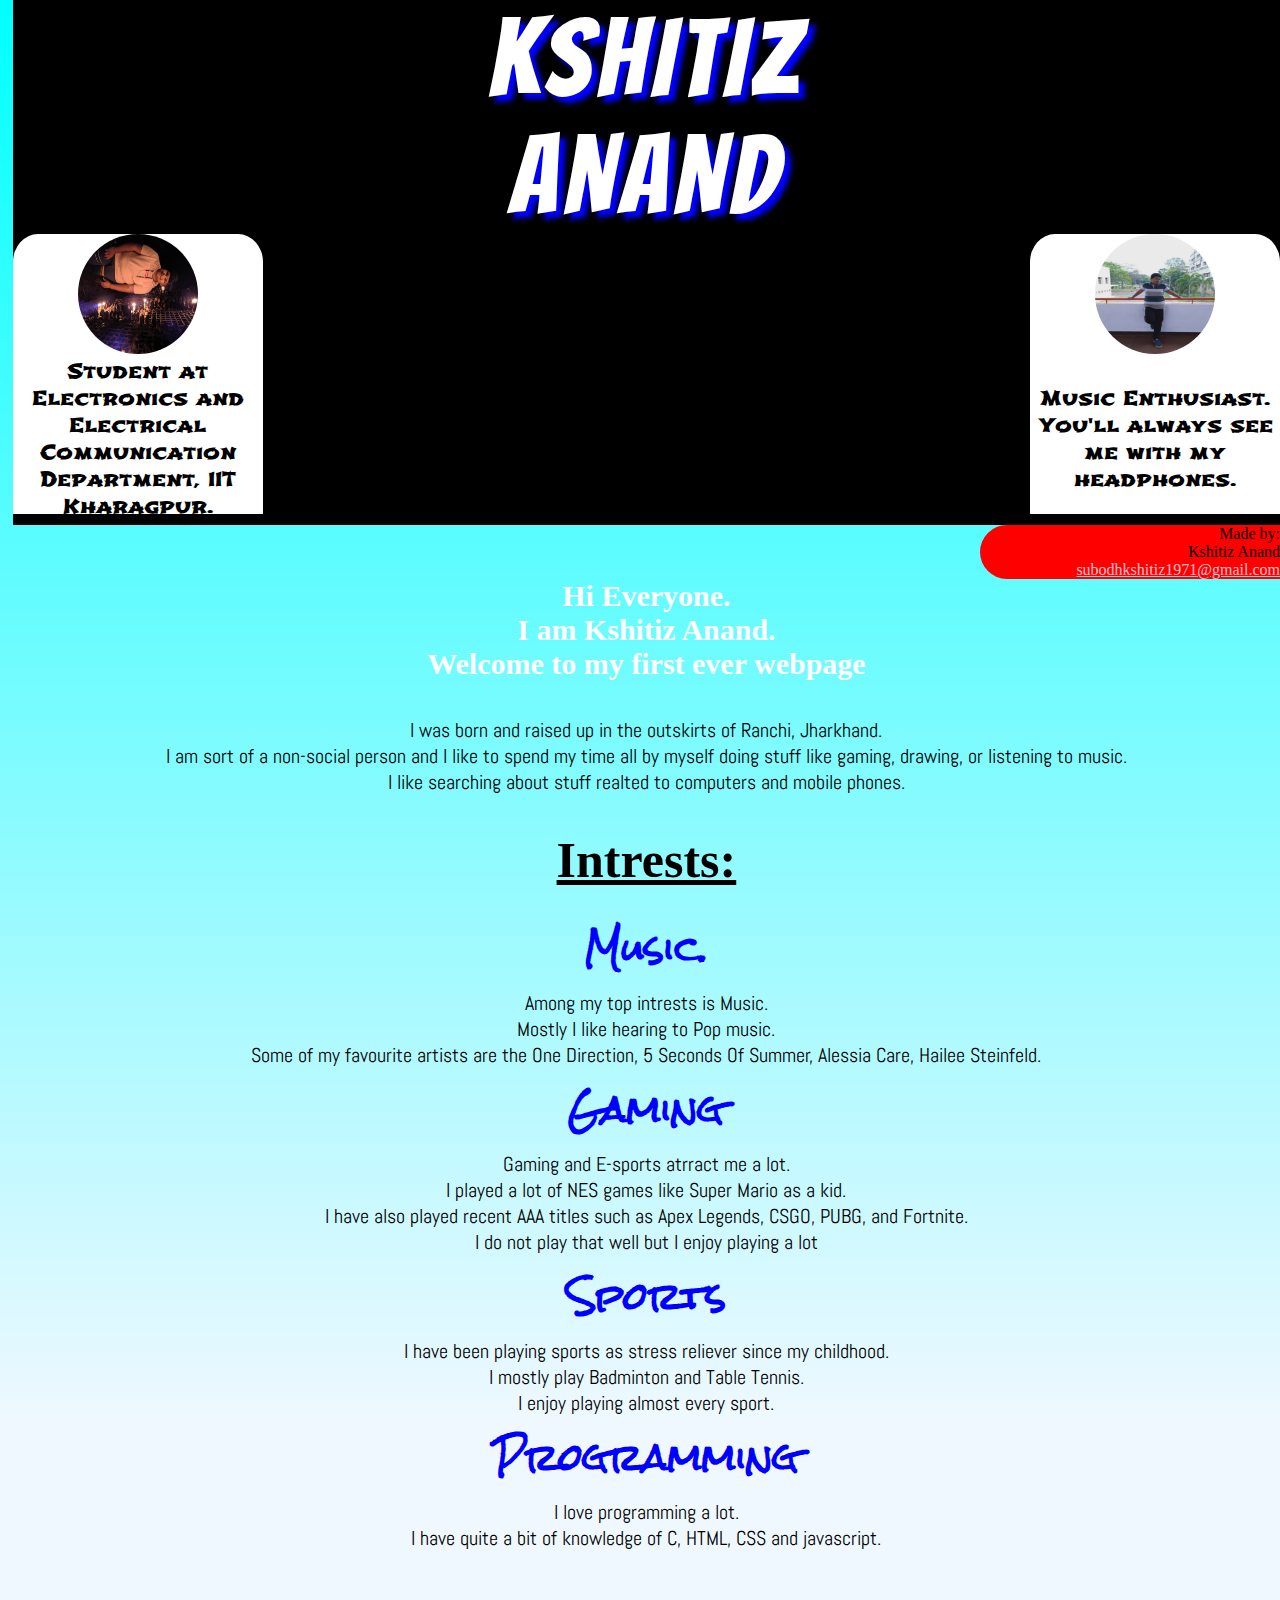
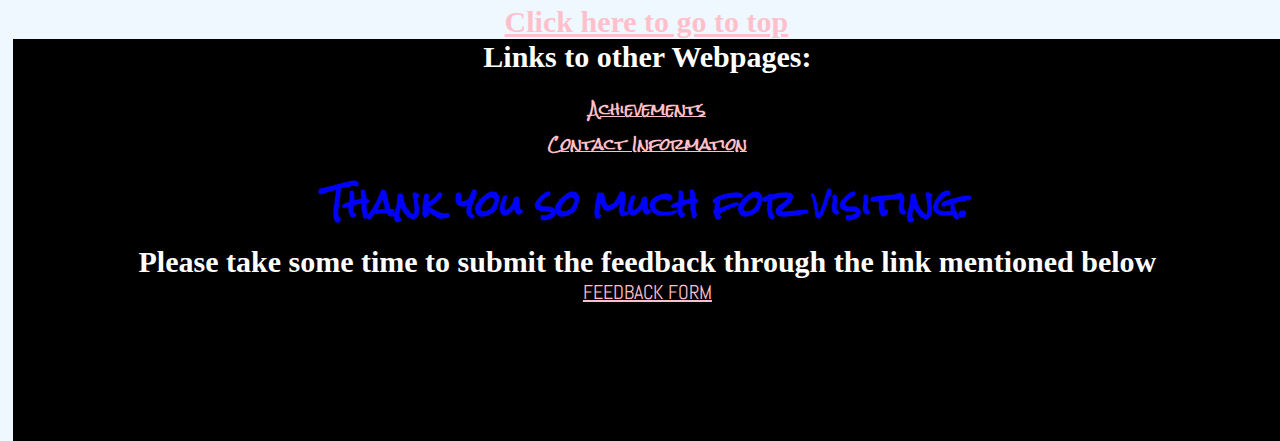
==== index.html @ 631674f0 "Add files via upload" ====
<!doctype html>

<html>

<head>
<title>Kshitiz Anand</title>
<link rel="stylesheet" type="text/css" href="home.css">
<link href="https://fonts.googleapis.com/css2?family=Bangers&family=Homemade+Apple&family=Rock+Salt&family=Shojumaru&display=swap" rel="stylesheet"> 
<link href="https://fonts.googleapis.com/css2?family=Abel&display=swap" rel="stylesheet"> 

</head>

<body>

<header>	<!---Header starts Here-->						   

<p id="name">	<!---P.name-->
KSHITIZ<br />    ANAND
</p>

<div id="header1">
<img src="IMG20200306101857.jpg" alt="Image"><br />
<p id="a"><br />Music Enthusiast.<br />You'll always see me with my headphones.</p>	<!--P#a-->
</div>

<div id="header2">
<img src="IMG_20191027_221540.jpg" alt="Image"><br />
<p id="a">Student at Electronics and Electrical Communication Department, IIT Kharagpur.<p>	<!--P#a-->
</div>

</header>	<!---Header ends here-->

<p id="b">				<!--P#b-->
Made by:<br />
Kshitiz Anand<br />
<a href="mailto:subodhkshitiz1971@gmail.com">subodhkshitiz1971@gmail.com</a>
</p>



<br />
<br />
<br />

<p id="c">Hi Everyone.<br />
I am Kshitiz Anand.<br />
Welcome to my first ever webpage</p>	



<br/>
<br/>

<p id="content">
I was born and raised up in the outskirts of Ranchi, Jharkhand.<br />
I am sort of a non-social person and I like to spend my time all by myself doing stuff like gaming, drawing, or listening to music.<br />
I like searching about stuff realted to computers and mobile phones.<br />

</p>

<br />
<br />

<p id="headings"><u>Intrests:</u></p><br />

<p id="headings2">Music.</p>
<p id="content">
Among my top intrests is Music.<br />
Mostly I like hearing to Pop music.<br />
Some of my favourite artists are the One Direction, 5 Seconds Of Summer, Alessia Care, Hailee Steinfeld.
</p>

<p id="headings2">Gaming</p>
<p id="content">
Gaming and E-sports atrract me a lot.<br />
I played a lot of NES games like Super Mario as a kid.
<br />I have also played recent AAA titles such as Apex Legends, CSGO, PUBG, and Fortnite.<br />
I do not play that well but I enjoy playing a lot
</p>

<p id="headings2">Sports</p>
<p id="content">
I have been playing sports as stress reliever since my childhood.<br />
I mostly play Badminton and Table Tennis.<br />
I enjoy playing almost every sport.
</p>

<p id="headings2">Programming</p>
<p id="content">
I love programming a lot.<br />
I have quite a bit of knowledge of C, HTML, CSS and javascript.
</p>

<br />
<br />
<br />

<p id="linking">
<a href="#name">
Click here to go to top
</a></p>

<footer>

<p id="headings3">Links to other Webpages:</p><br />

<p id="headings4">
<a href="achievement.html">Achievements</a><br />
<a href="contacts.html">Contact Information</a><br />
</p>

<p id="headings2">
Thank you so much for visiting.<br />
</p>
<p id="headings3">
Please take some time to submit the feedback through the link mentioned below<br />
</p>
<p id="content">
<a href="feedback.html">FEEDBACK FORM</a>
</p>

</footer>

</body>

</html>
---- home.css ----
header
{
	width:100%;
	height:525px;
	animation-name:anim2;
	animation-duration:1s;
	animation-timing-function:linear;
	animation-iteration-count:1;
	background-color:black;
	
}
img
{
	width:120px;
	height:120px;
	border-radius:50%;
}
p#name
{
	font-size:110px;
	color:white;
	letter-spacing:6px;
	text-shadow:6px 6px 5px blue;
	font-family: 'Bangers';
	text-align:center;
}
p#a
{
	width:250px;
	height:130px;
	text-align:center;
	color:black;
	font-size:20px;
	font-family:'Shojumaru';
}
body
{
	background-image:linear-gradient( aqua 0%,AliceBlue 70%);
	width:99%;
	float:right;
	
}
div#header2 img
{
	transform:rotate(90deg);
}
div
{
	display:block;
	width:250px;
	height:280px;
	animation-name:anim1;
	animation-duration:1s;
	animation-timing-function:linear;
	animation-iteration-count:1;
	background-color:white;
	border-radius:10% 10% 0 0;
}
@keyframes anim1
{
	0%   {background-color:black;}
	100% {background-color:white;}
}
@keyframes anim2
{
	0%   {background-color:white;}
	100% {background-color:black;}
}
div#header1
{
	float:right;
}
footer
{
	width:100%;
	height:400px;
	background-color:black;
	color:white;
	padding:1px;
}
p#b
{
	background-color:red;
	float:right;
	width:300px;
	text-align:right;
	border-radius:50px 0px 0px 50px;
}
*, html
{
	margin:0;
	padding:0;
}
p#c
{
	font-size:30px;
	color:white;
	font-weight:700;
}
a
{
	color:pink;
}
p#headings
{
	font-family:'Homemade Apple';
	font-size:50px;
	font-weight:900;
}
p#headings2
{
	font-family:'Rock Salt';
	font-size:35px;
	color:blue;
	font-weight:700;
}
p#content
{
	font-family:'Abel';
	font-size:20px;
	font-weight:500;

}
p#headings3
{
	font-family:'Homemade Apple';
	font-size:30px;
	font-weight:900;
}
p#headings4
{
	font-family:'Rock Salt';
	font-size:15px;
	color:blue;
	font-weight:700;
}
body *
{
	text-align:center;
}
p#linking
{
	font-family:'Homemade Apple';
	font-size:30px;
	font-weight:900;
	
}
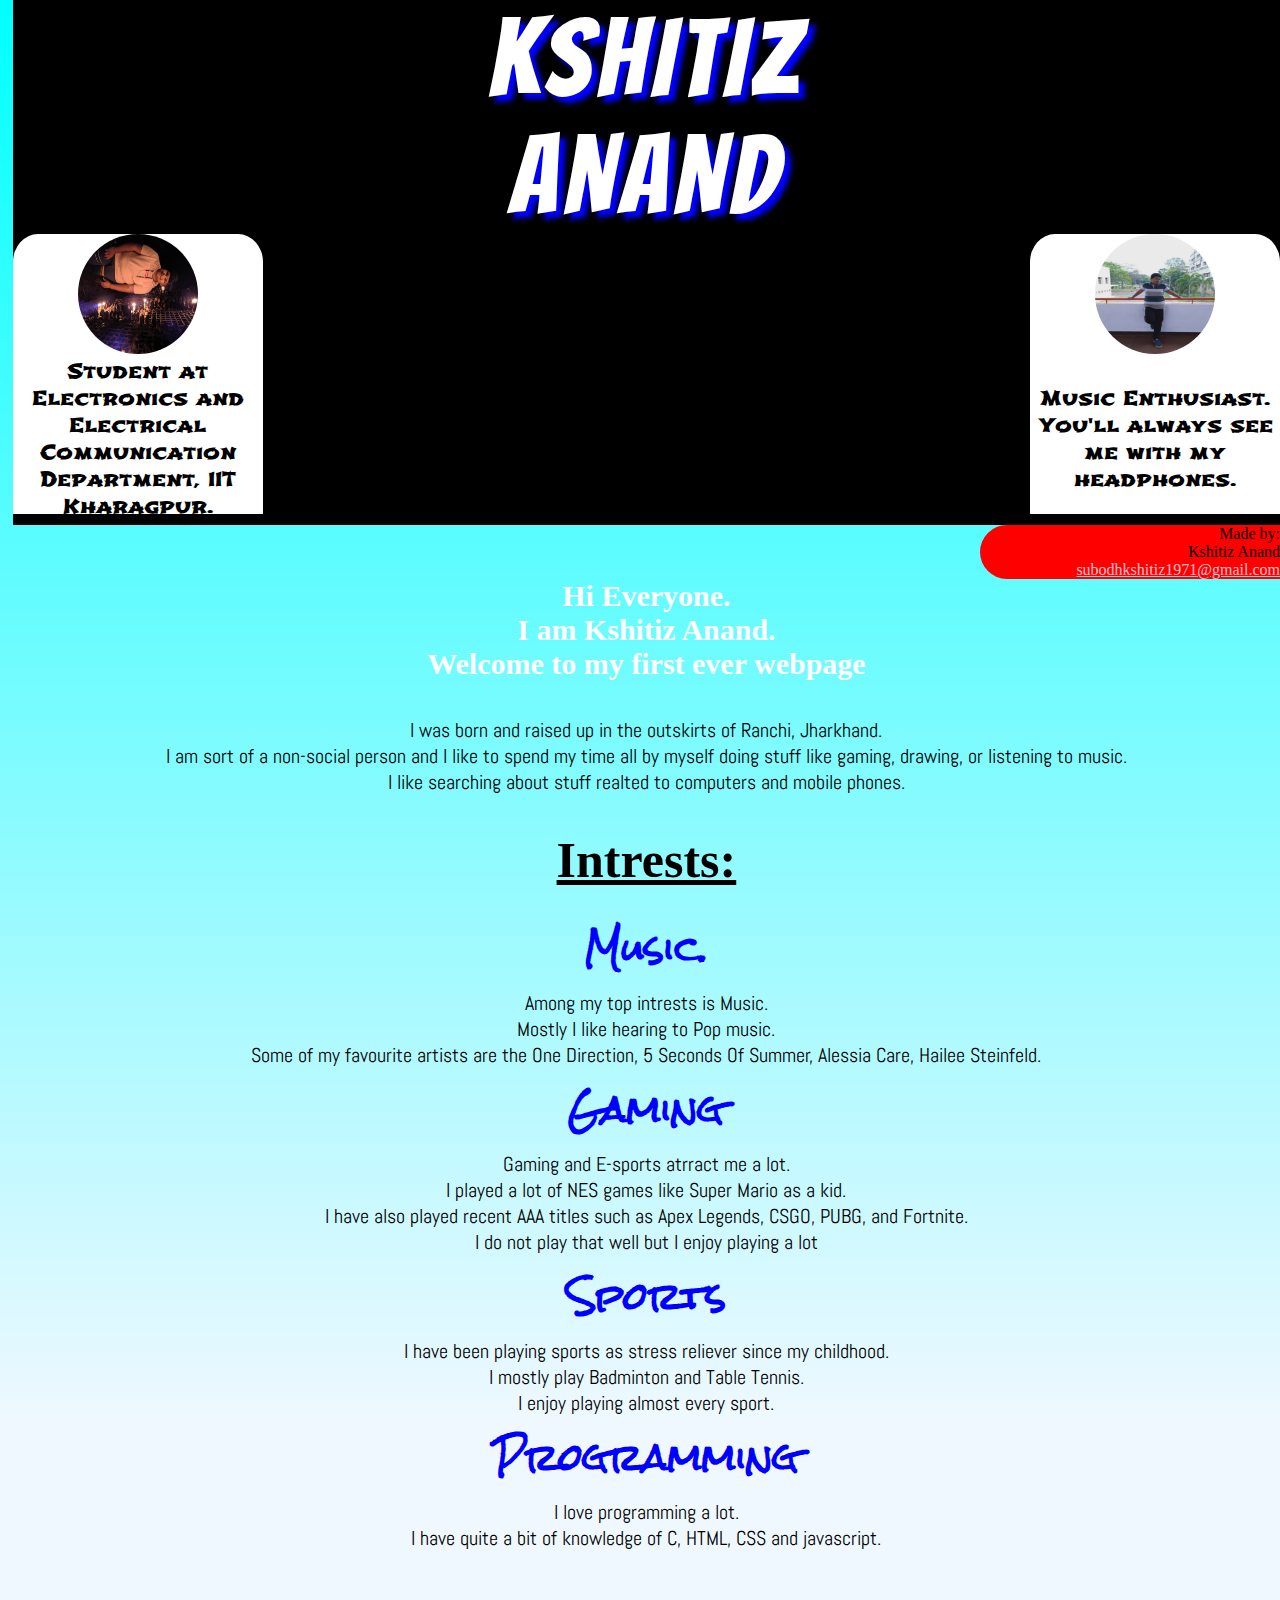
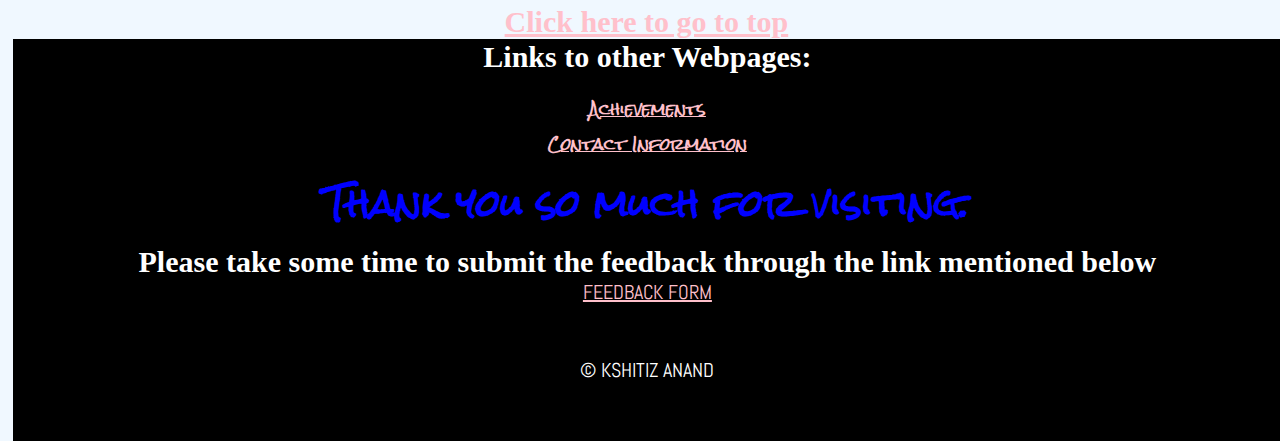
==== commit db8e85b9: "Add files via upload" ====
--- a/index.html
+++ b/index.html
@@ -117,6 +117,10 @@
 </p>
 <p id="content">
 <a href="feedback.html">FEEDBACK FORM</a>
+<br />
+<br />
+<br />
+&copy KSHITIZ ANAND
 </p>
 
 </footer>
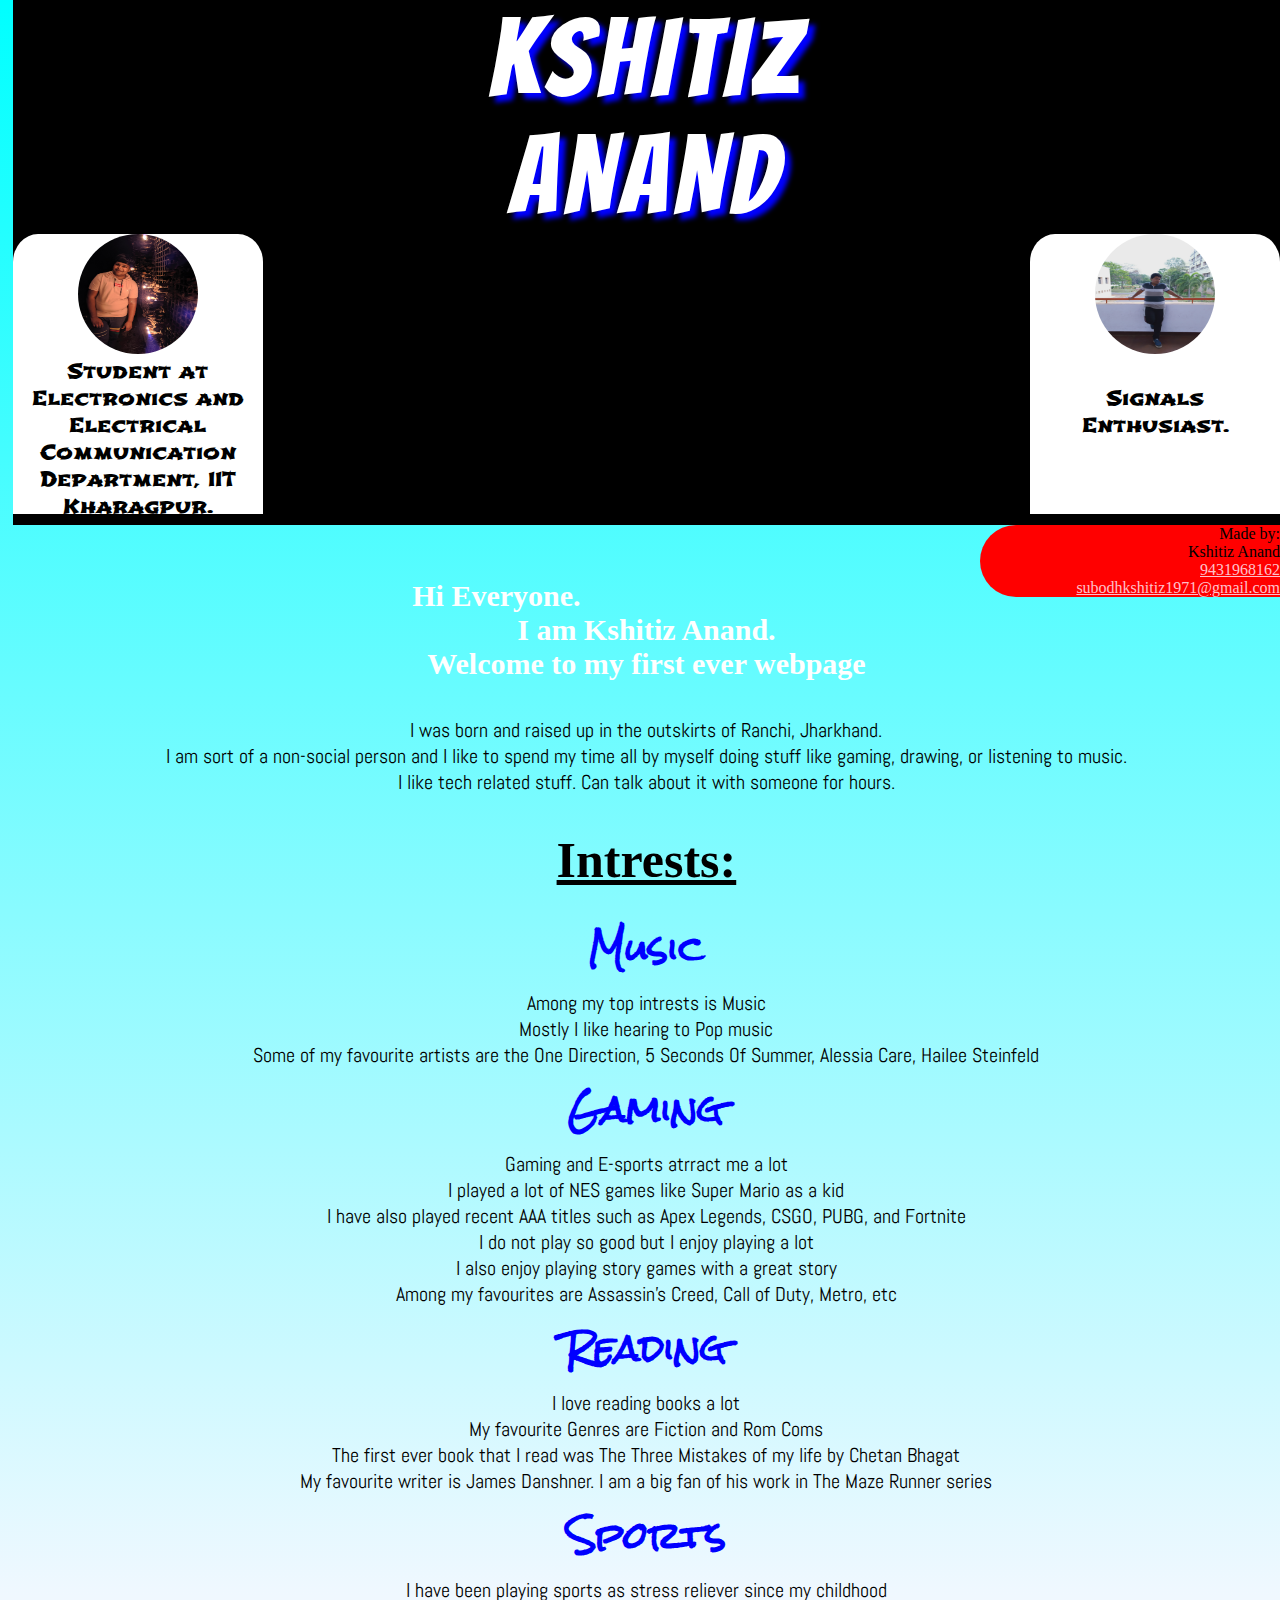
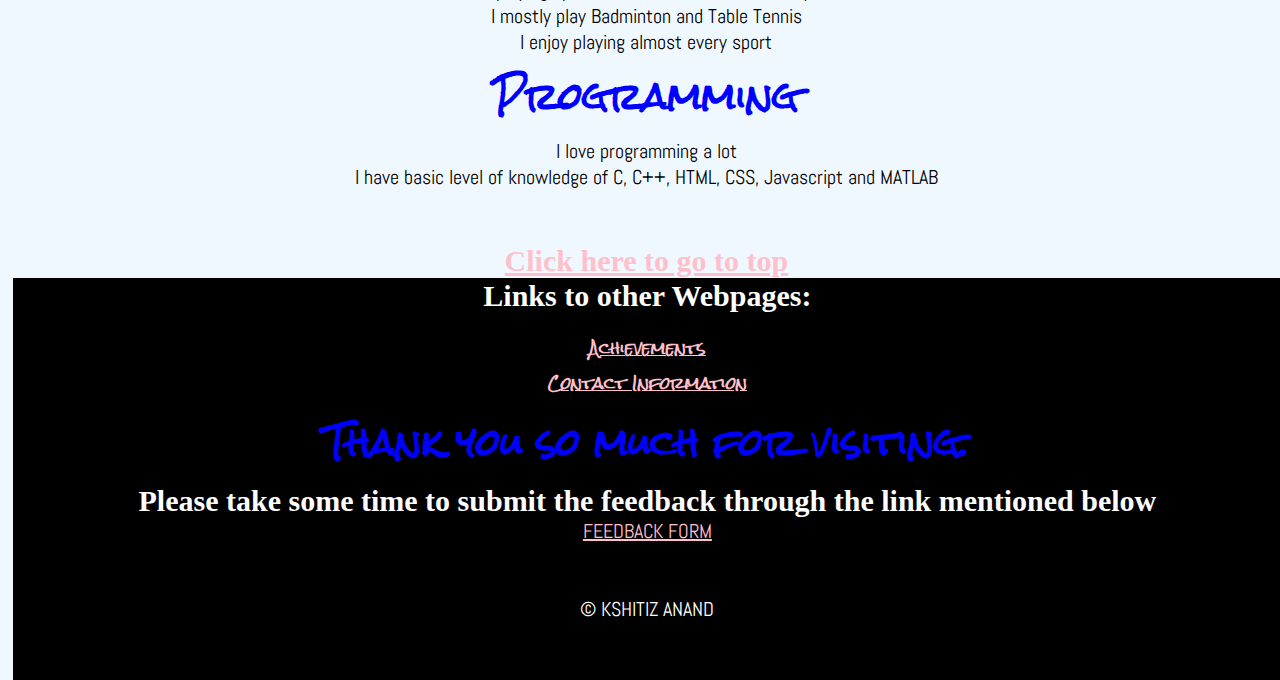
==== commit 410c32e8: "Add files via upload" ====
--- a/index.html
+++ b/index.html
@@ -19,8 +19,8 @@
 </p>
 
 <div id="header1">
-<img src="IMG20200306101857.jpg" alt="Image"><br />
-<p id="a"><br />Music Enthusiast.<br />You'll always see me with my headphones.</p>	<!--P#a-->
+<img src="IMG20200306101857.jpg" alt="Image" ><br />
+<p id="a"><br />Signals Enthusiast.<br /></p>	<!--P#a-->
 </div>
 
 <div id="header2">
@@ -33,7 +33,8 @@
 <p id="b">				<!--P#b-->
 Made by:<br />
 Kshitiz Anand<br />
-<a href="mailto:subodhkshitiz1971@gmail.com">subodhkshitiz1971@gmail.com</a>
+<a href="tel:9431968162">9431968162</a> <br />
+<a href="mailto:subodhkshitiz1971@gmail.com">subodhkshitiz1971@gmail.com</a> 
 </p>
 
 
@@ -54,7 +55,7 @@
 <p id="content">
 I was born and raised up in the outskirts of Ranchi, Jharkhand.<br />
 I am sort of a non-social person and I like to spend my time all by myself doing stuff like gaming, drawing, or listening to music.<br />
-I like searching about stuff realted to computers and mobile phones.<br />
+I like tech related stuff. Can talk about it with someone for hours.<br />
 
 </p>
 
@@ -63,32 +64,42 @@
 
 <p id="headings"><u>Intrests:</u></p><br />
 
-<p id="headings2">Music.</p>
+<p id="headings2">Music</p>
 <p id="content">
-Among my top intrests is Music.<br />
-Mostly I like hearing to Pop music.<br />
-Some of my favourite artists are the One Direction, 5 Seconds Of Summer, Alessia Care, Hailee Steinfeld.
+Among my top intrests is Music <br />
+Mostly I like hearing to Pop music <br />
+Some of my favourite artists are the One Direction, 5 Seconds Of Summer, Alessia Care, Hailee Steinfeld
 </p>
 
 <p id="headings2">Gaming</p>
 <p id="content">
-Gaming and E-sports atrract me a lot.<br />
-I played a lot of NES games like Super Mario as a kid.
-<br />I have also played recent AAA titles such as Apex Legends, CSGO, PUBG, and Fortnite.<br />
-I do not play that well but I enjoy playing a lot
+Gaming and E-sports atrract me a lot<br />
+I played a lot of NES games like Super Mario as a kid
+<br />I have also played recent AAA titles such as Apex Legends, CSGO, PUBG, and Fortnite <br />
+I do not play so good but I enjoy playing a lot <br />
+I also enjoy playing story games with a great story <br />
+Among my favourites are Assassin's Creed, Call of Duty, Metro, etc
+</p>
+
+<p id="headings2">Reading</p>
+<p id="content">
+I love reading books a lot <br />
+My favourite Genres are Fiction and Rom Coms  
+<br /> The first ever book that I read was The Three Mistakes of my life by Chetan Bhagat <br />
+My favourite writer is James Danshner. I am a big fan of his work in The Maze Runner series
 </p>
 
 <p id="headings2">Sports</p>
 <p id="content">
-I have been playing sports as stress reliever since my childhood.<br />
-I mostly play Badminton and Table Tennis.<br />
-I enjoy playing almost every sport.
+I have been playing sports as stress reliever since my childhood <br />
+I mostly play Badminton and Table Tennis <br />
+I enjoy playing almost every sport
 </p>
 
 <p id="headings2">Programming</p>
 <p id="content">
-I love programming a lot.<br />
-I have quite a bit of knowledge of C, HTML, CSS and javascript.
+I love programming a lot <br />
+I have basic level of knowledge of C, C++, HTML, CSS, Javascript and MATLAB
 </p>
 
 <br />
--- a/home.css
+++ b/home.css
@@ -42,7 +42,7 @@
 }
 div#header2 img
 {
-	transform:rotate(90deg);
+	/*transform:rotate(90deg);*/
 }
 div
 {
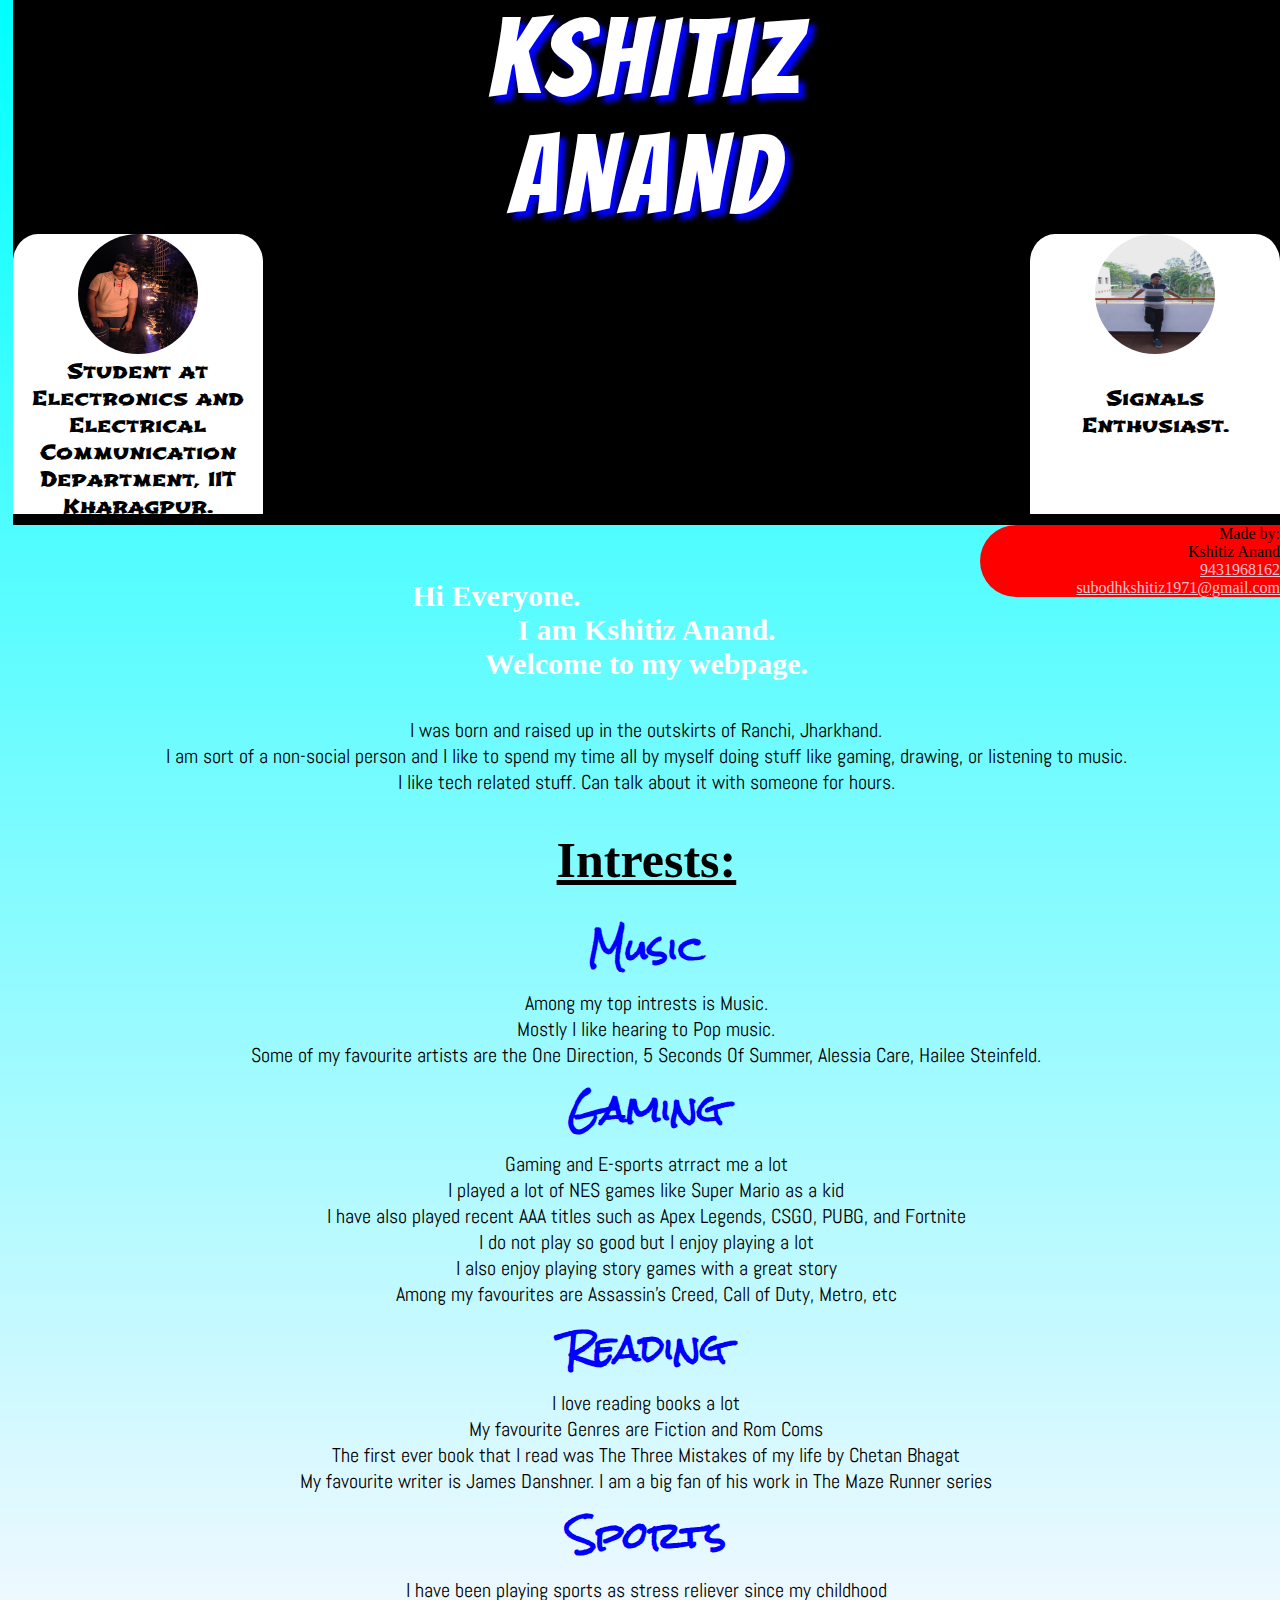
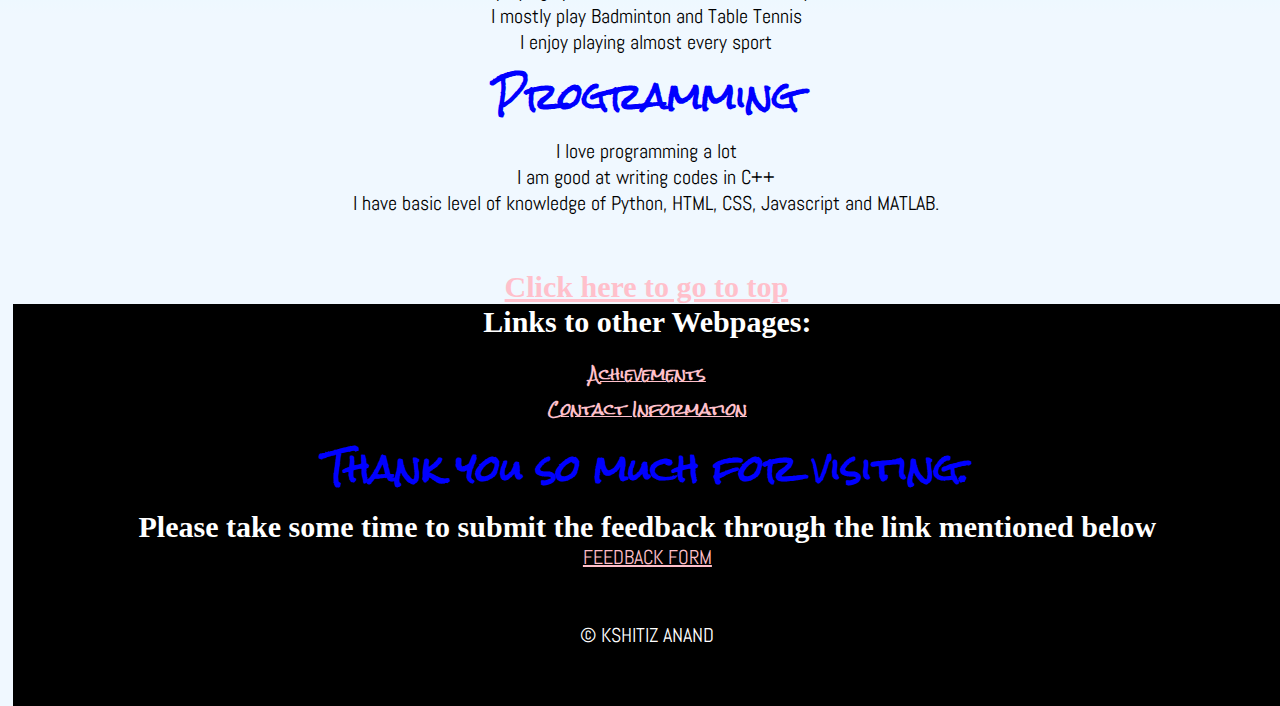
==== commit 3d6292df: "edited basic details" ====
--- a/index.html
+++ b/index.html
@@ -45,7 +45,7 @@
 
 <p id="c">Hi Everyone.<br />
 I am Kshitiz Anand.<br />
-Welcome to my first ever webpage</p>	
+Welcome to my webpage.</p>	
 
 
 
@@ -66,9 +66,9 @@
 
 <p id="headings2">Music</p>
 <p id="content">
-Among my top intrests is Music <br />
-Mostly I like hearing to Pop music <br />
-Some of my favourite artists are the One Direction, 5 Seconds Of Summer, Alessia Care, Hailee Steinfeld
+Among my top intrests is Music. <br />
+Mostly I like hearing to Pop music. <br />
+Some of my favourite artists are the One Direction, 5 Seconds Of Summer, Alessia Care, Hailee Steinfeld.
 </p>
 
 <p id="headings2">Gaming</p>
@@ -99,7 +99,8 @@
 <p id="headings2">Programming</p>
 <p id="content">
 I love programming a lot <br />
-I have basic level of knowledge of C, C++, HTML, CSS, Javascript and MATLAB
+I am good at writing codes in C++ <br />
+I have basic level of knowledge of Python, HTML, CSS, Javascript and MATLAB.
 </p>
 
 <br />
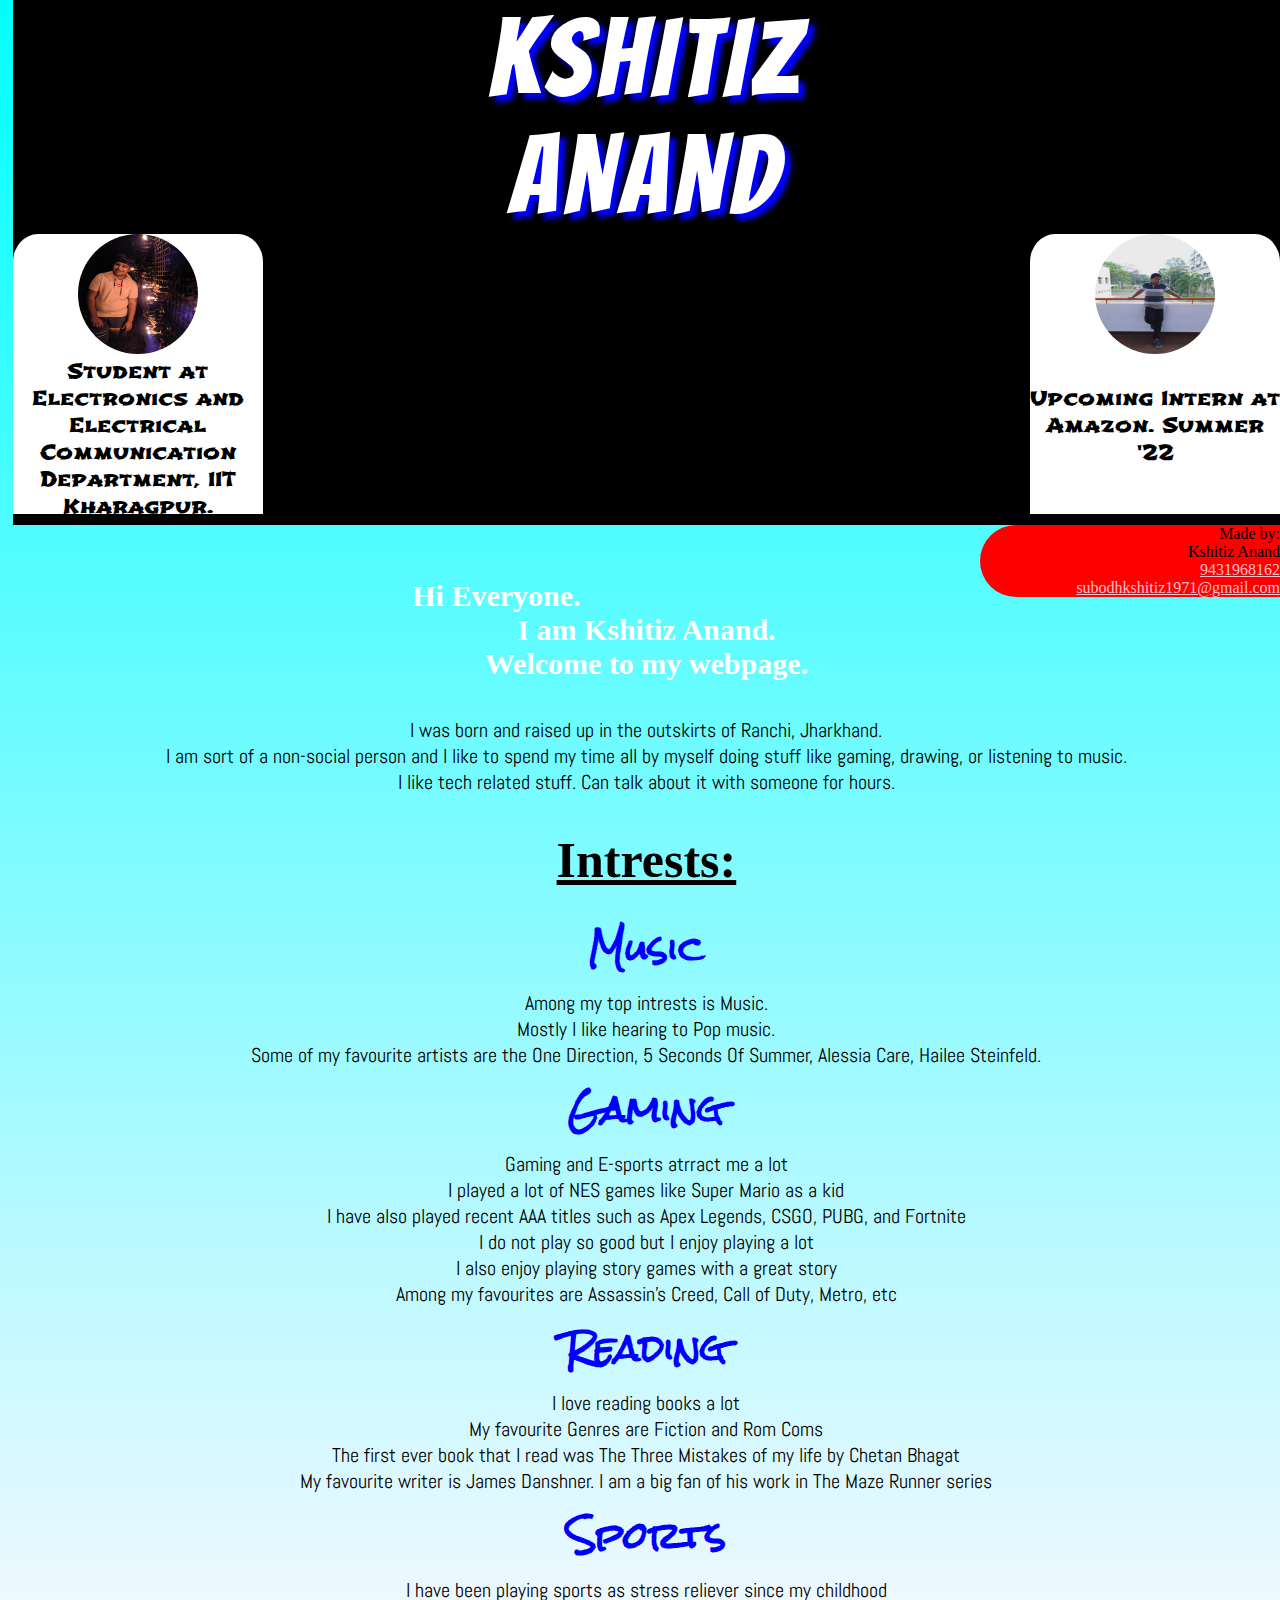
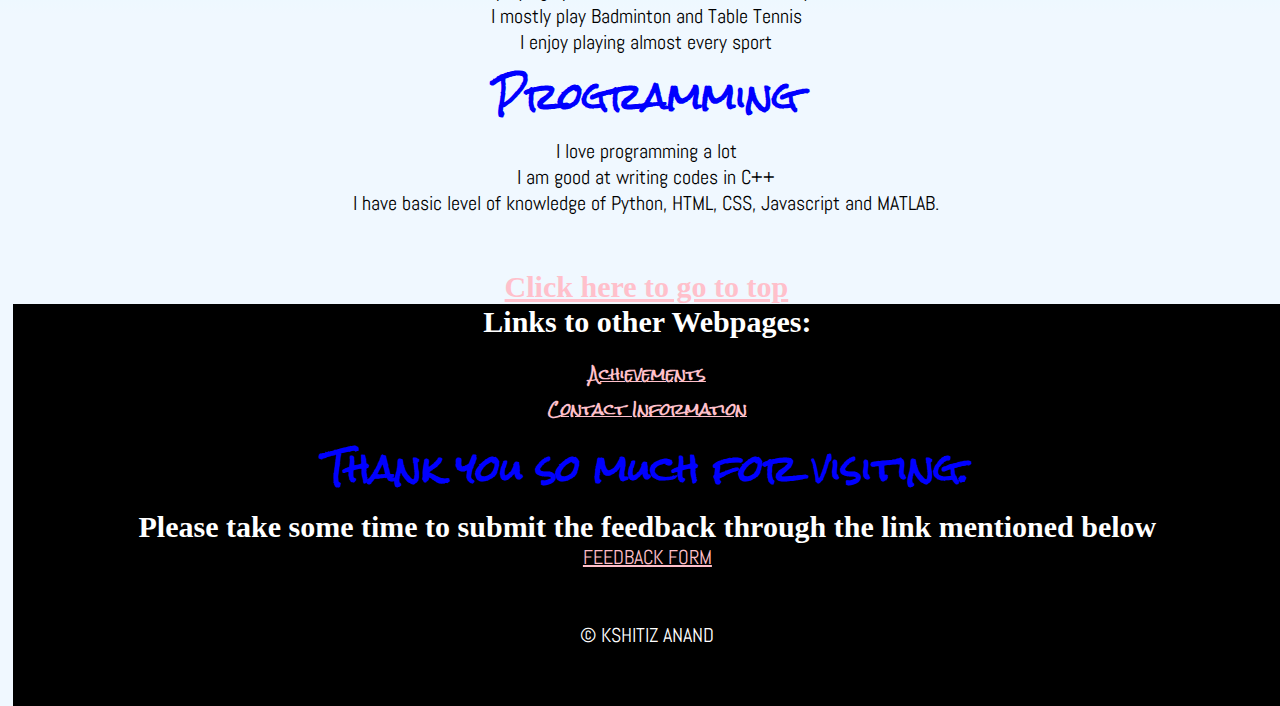
==== commit 5358e232: "Update index.html" ====
--- a/index.html
+++ b/index.html
@@ -20,7 +20,7 @@
 
 <div id="header1">
 <img src="IMG20200306101857.jpg" alt="Image" ><br />
-<p id="a"><br />Signals Enthusiast.<br /></p>	<!--P#a-->
+<p id="a"><br />Upcoming Intern at Amazon. Summer '22<br /></p>	<!--P#a-->
 </div>
 
 <div id="header2">
